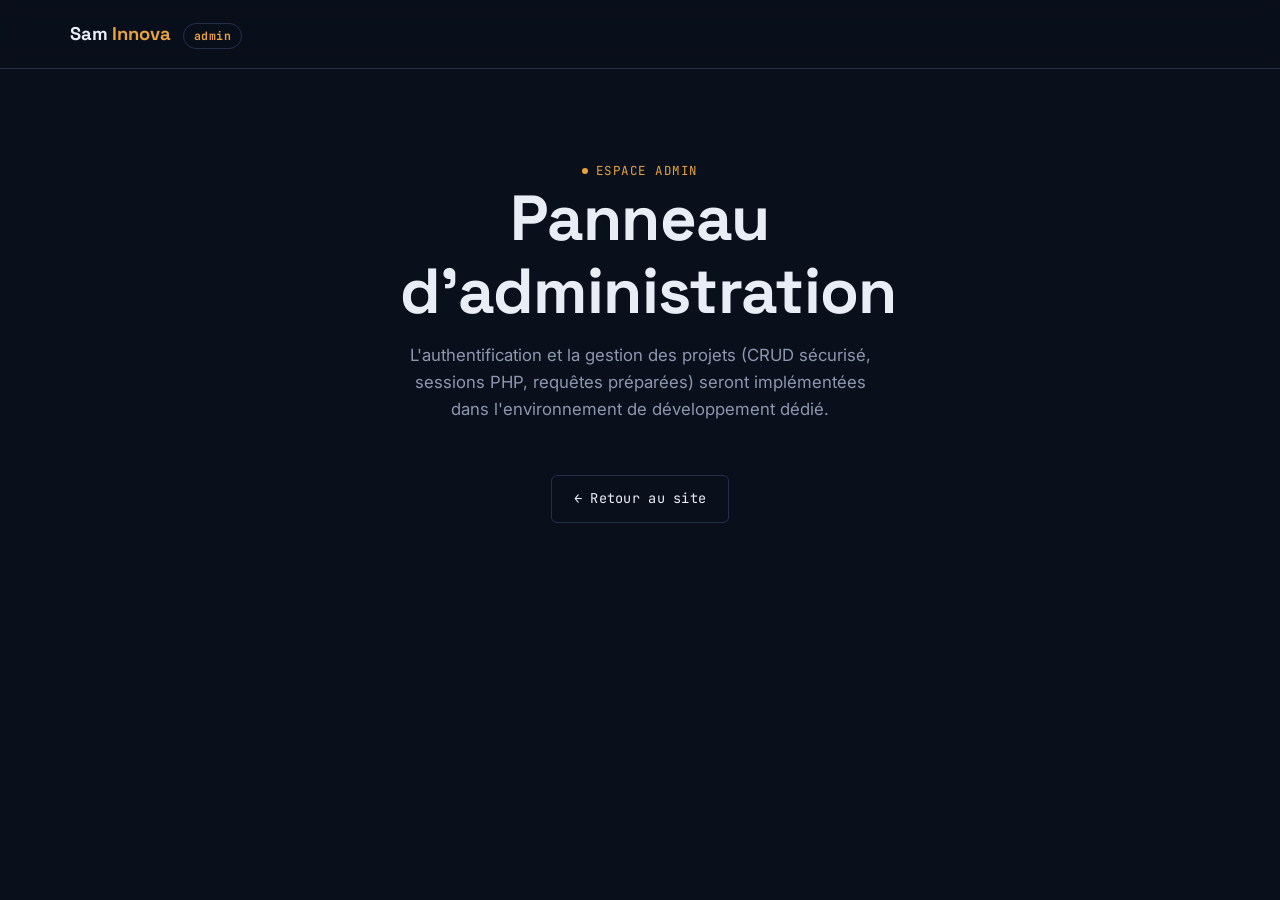
==== admin/index.html @ f84c0c36 "first commit" ====
<!doctype html>
<html lang="fr">
<head>
<meta charset="UTF-8" />
<meta name="viewport" content="width=device-width, initial-scale=1.0" />
<title>Admin — SamInnova</title>
<meta name="robots" content="noindex, nofollow" />

<link rel="preconnect" href="https://fonts.googleapis.com" />
<link rel="preconnect" href="https://fonts.gstatic.com" crossorigin />
<link href="https://fonts.googleapis.com/css2?family=Space+Grotesk:wght@500;600;700&family=Inter:wght@400;500;600&family=JetBrains+Mono:wght@400;500&display=swap" rel="stylesheet" />

<link rel="stylesheet" href="../css/tokens.css" />
<link rel="stylesheet" href="../css/base.css" />
<link rel="stylesheet" href="../css/components.css" />
<link rel="stylesheet" href="../css/pages.css" />
</head>
<body>

<header class="site-nav">
  <div class="container">
    <a class="brand" href="../index.html">Sam<span>Innova</span> <span class="tag tag-dim" style="margin-left:8px;">admin</span></a>
  </div>
</header>

<main id="main" class="admin-shell">
  <div class="admin-note">
    <span class="eyebrow" data-i18n="admin.eyebrow">Espace admin</span>
    <h1 data-i18n="admin.title">Panneau d'administration</h1>
    <p class="text-dim" data-i18n="admin.text">L'authentification et la gestion des projets (CRUD sécurisé, sessions PHP, requêtes préparées) seront implémentées dans l'environnement de développement dédié.</p>
    <!--
      NOTE FOR BACKEND PHASE (see 02-BUILD-SPEC, Admin panel spec):
      - login.php: password_hash()/password_verify(), PHP sessions, CSRF token, rate-limiting/lockout
      - dashboard.php: list all projects, edit/delete actions
      - project-form.php: add/edit, bilingual fields, image upload validation, status dropdown
      - All routes require a valid session; all queries via prepared statements.
      Reuse tokens.css / components.css / pages.css for visual consistency.
    -->
    <a class="btn btn-ghost" href="../index.html" style="margin-top: var(--space-5);">← Retour au site</a>
  </div>
</main>

<script src="../js/i18n.js"></script>
<script src="../js/main.js"></script>
</body>
</html>
---- css/tokens.css ----
/* ===========================================================
   SamInnova — Design Tokens
   Dark tech/developer theme. Reuse exactly across pages.
   =========================================================== */

:root {
  /* Color */
  --bg: #0A0F1C;
  --surface: #121A2C;
  --surface-2: #182238;
  --line: #24304A;
  --text: #E9EDF6;
  --text-dim: #8D97AE;
  --accent: #E8A33D;
  --accent-dim: #B9822E;

  /* Semantic */
  --success: #4CAF7D;
  --danger: #E2604F;
  --focus-ring: #E8A33D;

  /* Typography */
  --font-display: "Space Grotesk", "Helvetica Neue", sans-serif;
  --font-body: "Inter", "Helvetica Neue", sans-serif;
  --font-mono: "JetBrains Mono", "SF Mono", monospace;

  /* Type scale (fluid) */
  --fs-eyebrow: clamp(0.7rem, 0.66rem + 0.2vw, 0.78rem);
  --fs-body: clamp(0.98rem, 0.95rem + 0.15vw, 1.05rem);
  --fs-lg: clamp(1.15rem, 1.1rem + 0.3vw, 1.35rem);
  --fs-h3: clamp(1.4rem, 1.3rem + 0.6vw, 1.8rem);
  --fs-h2: clamp(1.9rem, 1.6rem + 1.3vw, 2.6rem);
  --fs-h1: clamp(2.4rem, 1.9rem + 2.6vw, 4.2rem);

  /* Spacing scale */
  --space-1: 0.25rem;
  --space-2: 0.5rem;
  --space-3: 0.85rem;
  --space-4: 1.25rem;
  --space-5: 2rem;
  --space-6: 3.25rem;
  --space-7: 5.25rem;
  --space-8: 8rem;

  /* Layout */
  --max-w: 1180px;
  --radius: 10px;
  --radius-sm: 6px;
  --border: 1px solid var(--line);

  /* Motion */
  --ease: cubic-bezier(0.22, 1, 0.36, 1);
  --dur-fast: 180ms;
  --dur-med: 420ms;
  --dur-slow: 900ms;
}

@media (prefers-reduced-motion: reduce) {
  :root {
    --dur-fast: 0ms;
    --dur-med: 0ms;
    --dur-slow: 0ms;
  }
}
---- css/base.css ----
/* ===========================================================
   Base / Reset
   =========================================================== */

*, *::before, *::after { box-sizing: border-box; }

html {
  scroll-behavior: smooth;
}
@media (prefers-reduced-motion: reduce) {
  html { scroll-behavior: auto; }
}

body {
  margin: 0;
  background: var(--bg);
  color: var(--text);
  font-family: var(--font-body);
  font-size: var(--fs-body);
  line-height: 1.6;
  -webkit-font-smoothing: antialiased;
}

img { max-width: 100%; display: block; }

a {
  color: inherit;
  text-decoration: none;
}

h1, h2, h3, h4 {
  font-family: var(--font-display);
  line-height: 1.15;
  margin: 0 0 var(--space-3);
  letter-spacing: -0.01em;
}

h1 { font-size: var(--fs-h1); }
h2 { font-size: var(--fs-h2); }
h3 { font-size: var(--fs-h3); }

p { margin: 0 0 var(--space-4); color: var(--text); }

ul { margin: 0; padding: 0; list-style: none; }

button, input, textarea, select {
  font-family: inherit;
  font-size: inherit;
  color: inherit;
}

/* Visible keyboard focus everywhere */
:focus-visible {
  outline: 2px solid var(--focus-ring);
  outline-offset: 3px;
  border-radius: 3px;
}

/* Utility */
.container {
  max-width: var(--max-w);
  margin-inline: auto;
  padding-inline: var(--space-4);
}

.eyebrow {
  font-family: var(--font-mono);
  font-size: var(--fs-eyebrow);
  letter-spacing: 0.12em;
  text-transform: uppercase;
  color: var(--accent);
  display: inline-flex;
  align-items: center;
  gap: var(--space-2);
}

.eyebrow::before {
  content: "";
  width: 6px;
  height: 6px;
  border-radius: 50%;
  background: var(--accent);
  display: inline-block;
}

.text-dim { color: var(--text-dim); }

.visually-hidden {
  position: absolute;
  width: 1px; height: 1px;
  overflow: hidden;
  clip: rect(0 0 0 0);
  white-space: nowrap;
}

.skip-link {
  position: absolute;
  left: -999px;
  top: auto;
  background: var(--accent);
  color: #14100a;
  padding: var(--space-2) var(--space-4);
  z-index: 200;
  border-radius: var(--radius-sm);
  font-family: var(--font-mono);
  font-size: 0.85rem;
}
.skip-link:focus {
  left: var(--space-4);
  top: var(--space-4);
}

section {
  padding-block: var(--space-8);
}

.section-head {
  max-width: 620px;
  margin-bottom: var(--space-6);
}

.section-head h2 {
  margin-top: var(--space-2);
}
---- css/components.css ----
/* ===========================================================
   Components
   =========================================================== */

/* ---------- Nav ---------- */
.site-nav {
  position: sticky;
  top: 0;
  z-index: 100;
  background: rgba(10, 15, 28, 0.82);
  backdrop-filter: blur(10px);
  border-bottom: var(--border);
}

.site-nav .container {
  display: flex;
  align-items: center;
  justify-content: space-between;
  height: 68px;
}

.brand {
  font-family: var(--font-display);
  font-weight: 700;
  font-size: 1.15rem;
  display: flex;
  align-items: baseline;
  gap: var(--space-1);
}
.brand span { color: var(--accent); }

.nav-links {
  display: flex;
  align-items: center;
  gap: var(--space-5);
}

.nav-links a {
  font-family: var(--font-mono);
  font-size: 0.85rem;
  letter-spacing: 0.02em;
  color: var(--text-dim);
  position: relative;
  padding: var(--space-2) 0;
  transition: color var(--dur-fast) var(--ease);
}
.nav-links a:hover,
.nav-links a[aria-current="page"] {
  color: var(--text);
}
.nav-links a[aria-current="page"]::after {
  content: "";
  position: absolute;
  left: 0; right: 0; bottom: -1px;
  height: 2px;
  background: var(--accent);
}

.nav-actions {
  display: flex;
  align-items: center;
  gap: var(--space-3);
}

.lang-toggle {
  font-family: var(--font-mono);
  font-size: 0.78rem;
  background: var(--surface-2);
  border: var(--border);
  color: var(--text-dim);
  border-radius: 999px;
  padding: 6px 6px;
  display: inline-flex;
  cursor: pointer;
}
.lang-toggle .lang-opt {
  padding: 3px 9px;
  border-radius: 999px;
  transition: all var(--dur-fast) var(--ease);
}
.lang-toggle[data-lang="fr"] .lang-opt[data-val="fr"],
.lang-toggle[data-lang="en"] .lang-opt[data-val="en"] {
  background: var(--accent);
  color: #14100a;
  font-weight: 600;
}

.nav-toggle {
  display: none;
  background: none;
  border: var(--border);
  border-radius: var(--radius-sm);
  width: 40px; height: 36px;
  cursor: pointer;
  position: relative;
}
.nav-toggle span,
.nav-toggle span::before,
.nav-toggle span::after {
  content: "";
  position: absolute;
  left: 9px; right: 9px;
  height: 2px;
  background: var(--text);
  transition: transform var(--dur-fast) var(--ease), opacity var(--dur-fast) var(--ease);
}
.nav-toggle span { top: 17px; }
.nav-toggle span::before { top: -7px; }
.nav-toggle span::after { top: 7px; }
.nav-toggle[aria-expanded="true"] span { background: transparent; }
.nav-toggle[aria-expanded="true"] span::before { transform: translateY(7px) rotate(45deg); }
.nav-toggle[aria-expanded="true"] span::after { transform: translateY(-7px) rotate(-45deg); }

@media (max-width: 860px) {
  .nav-toggle { display: block; }
  .nav-links {
    position: fixed;
    inset: 68px 0 auto 0;
    background: var(--bg);
    border-bottom: var(--border);
    flex-direction: column;
    align-items: flex-start;
    padding: var(--space-5) var(--space-4);
    gap: var(--space-4);
    transform: translateY(-8px);
    opacity: 0;
    pointer-events: none;
    transition: opacity var(--dur-med) var(--ease), transform var(--dur-med) var(--ease);
  }
  .nav-links.is-open {
    transform: translateY(0);
    opacity: 1;
    pointer-events: auto;
  }
  .nav-links a { font-size: 1rem; }
}

/* ---------- Buttons ---------- */
.btn {
  display: inline-flex;
  align-items: center;
  gap: var(--space-2);
  font-family: var(--font-mono);
  font-size: 0.85rem;
  letter-spacing: 0.02em;
  padding: 12px 22px;
  border-radius: var(--radius-sm);
  border: var(--border);
  cursor: pointer;
  transition: transform var(--dur-fast) var(--ease), border-color var(--dur-fast) var(--ease), background var(--dur-fast) var(--ease);
}
.btn:hover { transform: translateY(-2px); }

.btn-primary {
  background: var(--accent);
  color: #14100a;
  border-color: var(--accent);
  font-weight: 600;
}
.btn-primary:hover { background: #f0ad4d; }

.btn-ghost {
  background: transparent;
  color: var(--text);
  border-color: var(--line);
}
.btn-ghost:hover { border-color: var(--accent-dim); color: var(--accent); }

.btn-row {
  display: flex;
  flex-wrap: wrap;
  gap: var(--space-3);
}

/* ---------- Cards ---------- */
.card {
  background: var(--surface);
  border: var(--border);
  border-radius: var(--radius);
  padding: var(--space-5);
  transition: transform var(--dur-med) var(--ease), border-color var(--dur-med) var(--ease), box-shadow var(--dur-med) var(--ease);
}
.card:hover {
  transform: translateY(-4px);
  border-color: var(--accent-dim);
  box-shadow: 0 18px 40px -20px rgba(232, 163, 61, 0.25);
}

.card-grid {
  display: grid;
  grid-template-columns: repeat(auto-fit, minmax(260px, 1fr));
  gap: var(--space-5);
}

.tag {
  font-family: var(--font-mono);
  font-size: 0.72rem;
  letter-spacing: 0.04em;
  color: var(--accent);
  border: 1px solid var(--accent-dim);
  border-radius: 999px;
  padding: 3px 10px;
  display: inline-block;
}

.tag-dim {
  color: var(--text-dim);
  border-color: var(--line);
}

/* ---------- Marquee ---------- */
.marquee {
  overflow: hidden;
  border-top: var(--border);
  border-bottom: var(--border);
  padding-block: var(--space-5);
  background: var(--surface);
  mask-image: linear-gradient(to right, transparent, black 8%, black 92%, transparent);
}
.marquee-track {
  display: flex;
  gap: var(--space-7);
  width: max-content;
  animation: marquee 28s linear infinite;
}
.marquee:hover .marquee-track { animation-play-state: paused; }
.marquee-item {
  display: flex;
  align-items: center;
  gap: var(--space-2);
  font-family: var(--font-mono);
  font-size: 0.85rem;
  color: var(--text-dim);
  white-space: nowrap;
}
.marquee-item img { width: 22px; height: 22px; }

@keyframes marquee {
  from { transform: translateX(0); }
  to { transform: translateX(-50%); }
}
@media (prefers-reduced-motion: reduce) {
  .marquee-track { animation: none; }
  .marquee { overflow-x: auto; }
}

/* ---------- Reveal ---------- */
.reveal {
  opacity: 0;
  transition: opacity var(--dur-slow) var(--ease), transform var(--dur-slow) var(--ease);
}
.reveal-up { transform: translateY(28px); }
.reveal-left { transform: translateX(-28px); }
.reveal-right { transform: translateX(28px); }
.reveal.is-visible {
  opacity: 1;
  transform: translate(0, 0);
}
@media (prefers-reduced-motion: reduce) {
  .reveal { opacity: 1; transform: none; transition: none; }
}

/* ---------- Footer ---------- */
.site-footer {
  border-top: var(--border);
  padding-block: var(--space-6);
  margin-top: var(--space-8);
}
.footer-grid {
  display: flex;
  flex-wrap: wrap;
  justify-content: space-between;
  gap: var(--space-5);
}
.footer-links {
  display: flex;
  gap: var(--space-4);
  flex-wrap: wrap;
}
.footer-links a {
  font-family: var(--font-mono);
  font-size: 0.82rem;
  color: var(--text-dim);
}
.footer-links a:hover { color: var(--accent); }
.footer-note {
  font-family: var(--font-mono);
  font-size: 0.75rem;
  color: var(--text-dim);
  margin-top: var(--space-4);
}

/* ---------- Forms ---------- */
.field {
  margin-bottom: var(--space-4);
}
.field label {
  display: block;
  font-family: var(--font-mono);
  font-size: 0.78rem;
  letter-spacing: 0.03em;
  color: var(--text-dim);
  margin-bottom: var(--space-2);
}
.field input,
.field textarea {
  width: 100%;
  background: var(--surface-2);
  border: var(--border);
  border-radius: var(--radius-sm);
  padding: 12px 14px;
  color: var(--text);
  transition: border-color var(--dur-fast) var(--ease);
}
.field input:focus,
.field textarea:focus {
  border-color: var(--accent);
}
.field textarea { min-height: 140px; resize: vertical; }
.field-error {
  color: var(--danger);
  font-size: 0.78rem;
  font-family: var(--font-mono);
  margin-top: var(--space-1);
  display: none;
}

/* ---------- Placeholder / empty states ---------- */
.placeholder-card {
  border: 1px dashed var(--line);
  border-radius: var(--radius);
  padding: var(--space-6);
  text-align: center;
  color: var(--text-dim);
  background: var(--surface);
}
.placeholder-card .eyebrow { margin-bottom: var(--space-3); }

.skeleton-block {
  height: 14px;
  border-radius: 4px;
  background: linear-gradient(90deg, var(--surface-2) 0%, var(--line) 50%, var(--surface-2) 100%);
  background-size: 200% 100%;
  animation: shimmer 1.6s ease-in-out infinite;
  margin-bottom: var(--space-2);
}
.skeleton-block.w-60 { width: 60%; }
.skeleton-block.w-80 { width: 80%; }
.skeleton-block.w-40 { width: 40%; }
@keyframes shimmer {
  0% { background-position: 200% 0; }
  100% { background-position: -200% 0; }
}
@media (prefers-reduced-motion: reduce) {
  .skeleton-block { animation: none; }
}

/* ---------- Filter tabs (Projects) ---------- */
.filter-tabs {
  display: flex;
  flex-wrap: wrap;
  gap: var(--space-2);
  margin-bottom: var(--space-6);
}
.filter-tab {
  font-family: var(--font-mono);
  font-size: 0.82rem;
  background: var(--surface);
  border: var(--border);
  color: var(--text-dim);
  border-radius: 999px;
  padding: 8px 16px;
  cursor: pointer;
  transition: all var(--dur-fast) var(--ease);
}
.filter-tab[aria-pressed="true"] {
  background: var(--accent);
  border-color: var(--accent);
  color: #14100a;
  font-weight: 600;
}

/* ---------- Timeline (Experience) ---------- */
.timeline {
  position: relative;
  padding-left: var(--space-6);
  border-left: 2px solid var(--line);
}
.timeline-item {
  position: relative;
  padding-bottom: var(--space-6);
}
.timeline-item:last-child { padding-bottom: 0; }
.timeline-item::before {
  content: "";
  position: absolute;
  left: calc(-1 * var(--space-6) - 6px);
  top: 4px;
  width: 12px; height: 12px;
  border-radius: 50%;
  background: var(--bg);
  border: 2px solid var(--accent);
}
.timeline-date {
  font-family: var(--font-mono);
  font-size: 0.78rem;
  color: var(--accent);
  display: block;
  margin-bottom: var(--space-1);
}
---- css/pages.css ----
/* ===========================================================
   Page-specific layout
   =========================================================== */

/* ---------- Hero ---------- */
.hero {
  padding-block: var(--space-7) var(--space-8);
  position: relative;
  overflow: hidden;
}
.hero .container {
  display: grid;
  grid-template-columns: 1.1fr 0.9fr;
  gap: var(--space-6);
  align-items: center;
}
.hero-copy h1 { margin-block: var(--space-3) var(--space-3); }
.hero-copy .lead {
  font-size: var(--fs-lg);
  color: var(--text-dim);
  max-width: 46ch;
  margin-bottom: var(--space-5);
}
.hero-graphic {
  aspect-ratio: 1 / 1;
  display: flex;
  align-items: center;
  justify-content: center;
}
.hero-graphic svg { width: 100%; height: 100%; }

.node {
  fill: var(--accent);
  animation: floaty 6s ease-in-out infinite;
}
.node.n2 { animation-delay: -1.2s; fill: var(--text); opacity: 0.85; }
.node.n3 { animation-delay: -2.4s; }
.node.n4 { animation-delay: -3.6s; fill: var(--text); opacity: 0.7; }
.node.n5 { animation-delay: -0.6s; }
.node.n6 { animation-delay: -4.2s; fill: var(--text); opacity: 0.6; }

.edge {
  fill: none;
  stroke: var(--line);
  stroke-width: 1.4;
  stroke-dasharray: 400;
  stroke-dashoffset: 400;
  animation: draw 1.8s var(--ease) forwards;
}

@keyframes draw {
  to { stroke-dashoffset: 0; }
}
@keyframes floaty {
  0%, 100% { transform: translateY(0); }
  50% { transform: translateY(-8px); }
}
@media (prefers-reduced-motion: reduce) {
  .node { animation: none; }
  .edge { animation: none; stroke-dashoffset: 0; }
}

@media (max-width: 860px) {
  .hero .container { grid-template-columns: 1fr; }
  .hero-graphic { max-width: 340px; margin-inline: auto; order: -1; }
}

/* ---------- Home featured strip ---------- */
.cta-banner {
  background: var(--surface);
  border: var(--border);
  border-radius: var(--radius);
  padding: var(--space-6);
  display: flex;
  flex-wrap: wrap;
  align-items: center;
  justify-content: space-between;
  gap: var(--space-4);
}
.cta-banner h3 { margin: 0; }

/* ---------- About ---------- */
.about-grid {
  display: grid;
  grid-template-columns: 0.8fr 1.2fr;
  gap: var(--space-6);
  align-items: start;
}
.avatar-frame {
  aspect-ratio: 4/5;
  border-radius: var(--radius);
  border: var(--border);
  background: var(--surface);
  display: flex;
  align-items: center;
  justify-content: center;
  color: var(--text-dim);
  font-family: var(--font-mono);
  font-size: 0.85rem;
  overflow: hidden;
}
.about-blocks .card { margin-bottom: var(--space-4); }
@media (max-width: 860px) {
  .about-grid { grid-template-columns: 1fr; }
  .avatar-frame { max-width: 280px; margin-inline: auto; }
}

/* ---------- Skills ---------- */
.skills-group {
  margin-bottom: var(--space-6);
}
.skills-group h3 {
  font-family: var(--font-mono);
  font-size: 0.95rem;
  text-transform: uppercase;
  letter-spacing: 0.06em;
  color: var(--accent);
  margin-bottom: var(--space-4);
}
.skills-row {
  display: flex;
  flex-wrap: wrap;
  gap: var(--space-3);
}
.skill-chip {
  display: flex;
  align-items: center;
  gap: var(--space-2);
  background: var(--surface);
  border: var(--border);
  border-radius: var(--radius-sm);
  padding: 10px 14px;
  font-family: var(--font-mono);
  font-size: 0.85rem;
  transition: transform var(--dur-fast) var(--ease), border-color var(--dur-fast) var(--ease);
}
.skill-chip:hover { transform: translateY(-2px); border-color: var(--accent-dim); }
.skill-chip img { width: 20px; height: 20px; }
.skill-chip .level {
  font-size: 0.68rem;
  color: var(--text-dim);
  margin-left: var(--space-1);
}

/* ---------- Contact ---------- */
.contact-grid {
  display: grid;
  grid-template-columns: 1fr 1fr;
  gap: var(--space-6);
  align-items: start;
}
.contact-info .card { margin-bottom: var(--space-3); }
.contact-info .card a { color: var(--accent); }
@media (max-width: 860px) {
  .contact-grid { grid-template-columns: 1fr; }
}

/* ---------- Admin shell (placeholder only, real logic built in dedicated env) ---------- */
.admin-shell {
  min-height: 60vh;
  display: flex;
  align-items: center;
  justify-content: center;
}
.admin-note {
  max-width: 480px;
  text-align: center;
}

/* ---------- Page hero (inner pages) ---------- */
.page-hero {
  padding-block: var(--space-7) var(--space-6);
  border-bottom: var(--border);
}
.page-hero h1 { margin-top: var(--space-2); }
.page-hero .lead {
  color: var(--text-dim);
  max-width: 60ch;
}
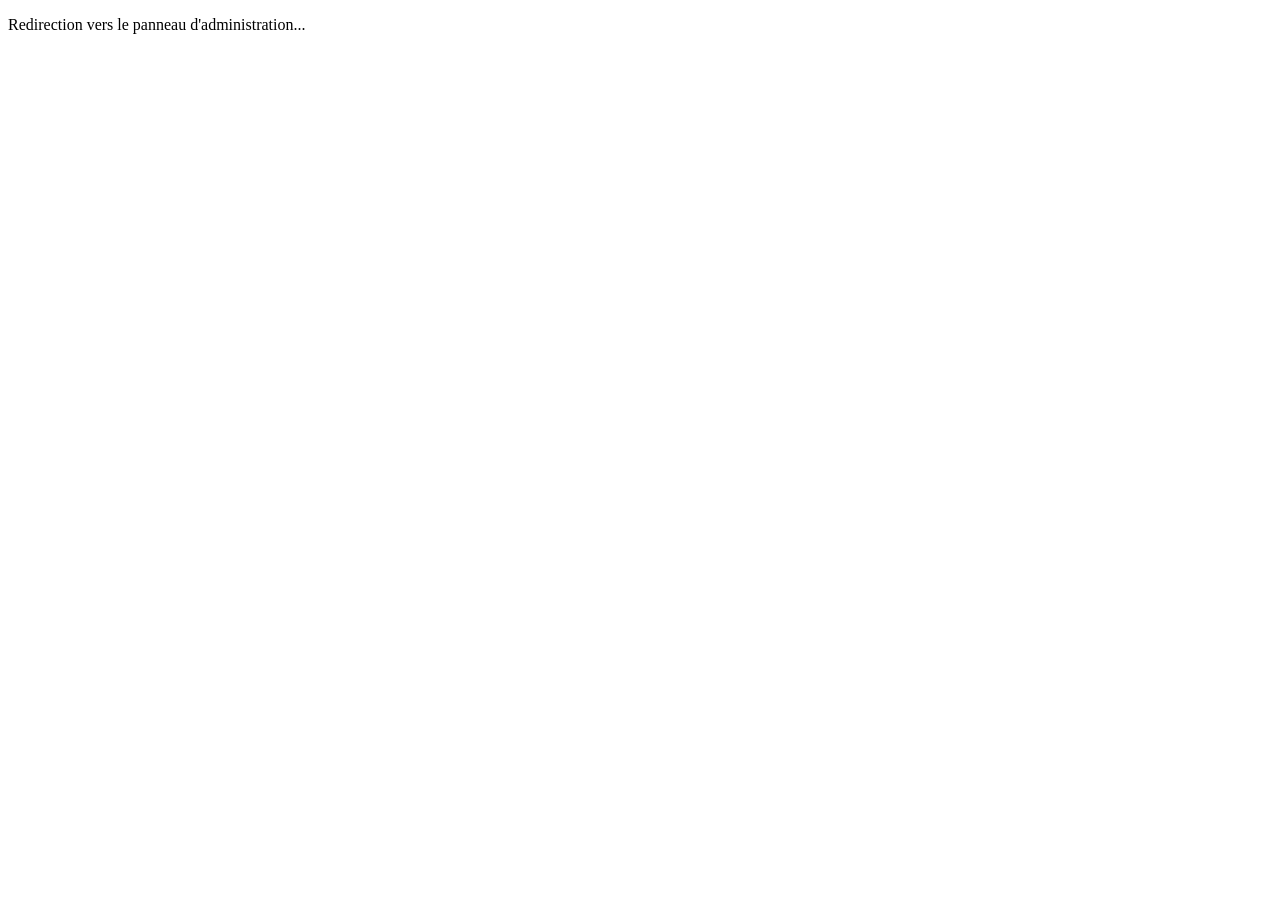
==== commit 07121c87: "backend +db" ====
--- a/admin/index.html
+++ b/admin/index.html
@@ -2,45 +2,12 @@
 <html lang="fr">
 <head>
 <meta charset="UTF-8" />
+<meta http-equiv="refresh" content="0; url=index.php" />
 <meta name="viewport" content="width=device-width, initial-scale=1.0" />
-<title>Admin — SamInnova</title>
+<title>Admin — Alpha Moussa Sow</title>
 <meta name="robots" content="noindex, nofollow" />
-
-<link rel="preconnect" href="https://fonts.googleapis.com" />
-<link rel="preconnect" href="https://fonts.gstatic.com" crossorigin />
-<link href="https://fonts.googleapis.com/css2?family=Space+Grotesk:wght@500;600;700&family=Inter:wght@400;500;600&family=JetBrains+Mono:wght@400;500&display=swap" rel="stylesheet" />
-
-<link rel="stylesheet" href="../css/tokens.css" />
-<link rel="stylesheet" href="../css/base.css" />
-<link rel="stylesheet" href="../css/components.css" />
-<link rel="stylesheet" href="../css/pages.css" />
 </head>
 <body>
-
-<header class="site-nav">
-  <div class="container">
-    <a class="brand" href="../index.html">Sam<span>Innova</span> <span class="tag tag-dim" style="margin-left:8px;">admin</span></a>
-  </div>
-</header>
-
-<main id="main" class="admin-shell">
-  <div class="admin-note">
-    <span class="eyebrow" data-i18n="admin.eyebrow">Espace admin</span>
-    <h1 data-i18n="admin.title">Panneau d'administration</h1>
-    <p class="text-dim" data-i18n="admin.text">L'authentification et la gestion des projets (CRUD sécurisé, sessions PHP, requêtes préparées) seront implémentées dans l'environnement de développement dédié.</p>
-    <!--
-      NOTE FOR BACKEND PHASE (see 02-BUILD-SPEC, Admin panel spec):
-      - login.php: password_hash()/password_verify(), PHP sessions, CSRF token, rate-limiting/lockout
-      - dashboard.php: list all projects, edit/delete actions
-      - project-form.php: add/edit, bilingual fields, image upload validation, status dropdown
-      - All routes require a valid session; all queries via prepared statements.
-      Reuse tokens.css / components.css / pages.css for visual consistency.
-    -->
-    <a class="btn btn-ghost" href="../index.html" style="margin-top: var(--space-5);">← Retour au site</a>
-  </div>
-</main>
-
-<script src="../js/i18n.js"></script>
-<script src="../js/main.js"></script>
+  <p>Redirection vers le panneau d'administration...</p>
 </body>
 </html>
